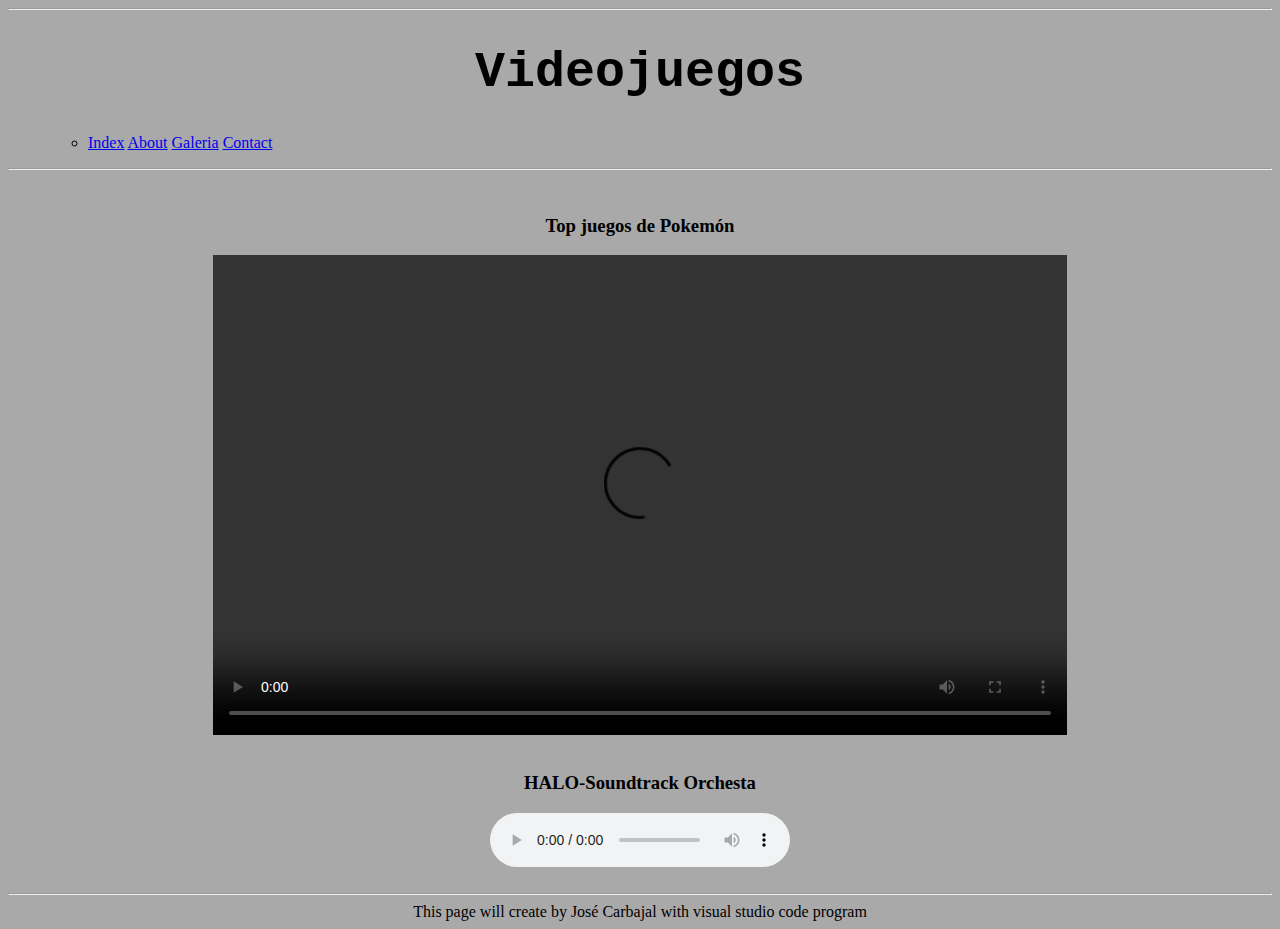
==== index.html @ a569f73f "Add files via upload" ====
<html>
    <head>
        <link rel="stylesheet" href="Style.css">
        <title>
            VideoGames
        </title>
        <hr>
    </head>
    <body>
        <h1>Videojuegos</h1>
        <div class="Menu">
            <menu>
                <ul>
                    <li>
                        <a href="index.html">Index</a>
                        <a href="about.html">About</a>
                        <a href="gallery.html">Galeria</a>
                        <a href="contact.html">Contact</a>
                    </li>
                </ul>
            </menu>
        </div>
        <hr>
        <br>
        <div class="videoINDEX">
            <h3>Top juegos de Pokemón</h3>
            <video controls src="fede.mp4" width="854" height="480"></video>
        </div>
        <br>
        <div class="audioINDEX">
            <h3>HALO-Soundtrack Orchesta</h3>
            <audio controls src="halo-soundtrack.mp3"></audio>
        </div>
        
        <br>
        
        
    </body>
    <hr>

    <div class="pie">
        <footer>This page will create by José Carbajal with visual studio code program</footer>
    </div>
    

</html>
---- Style.css ----
.pie{
    text-align: center;
}
h1{
    text-align: center;
    font-family: 'Courier New', Courier, monospace;
    font-size: 50px;
}
html{
    background-color:darkgray;
}

.videoINDEX{
    text-align: center;
    
}
.audioINDEX{
    text-align: center;
    display: block;
    
}

.contacto{
    text-align:left;
}
.TEXTO{
    text-align: center;
}

.imagenes{
    padding-left: 8%;
}
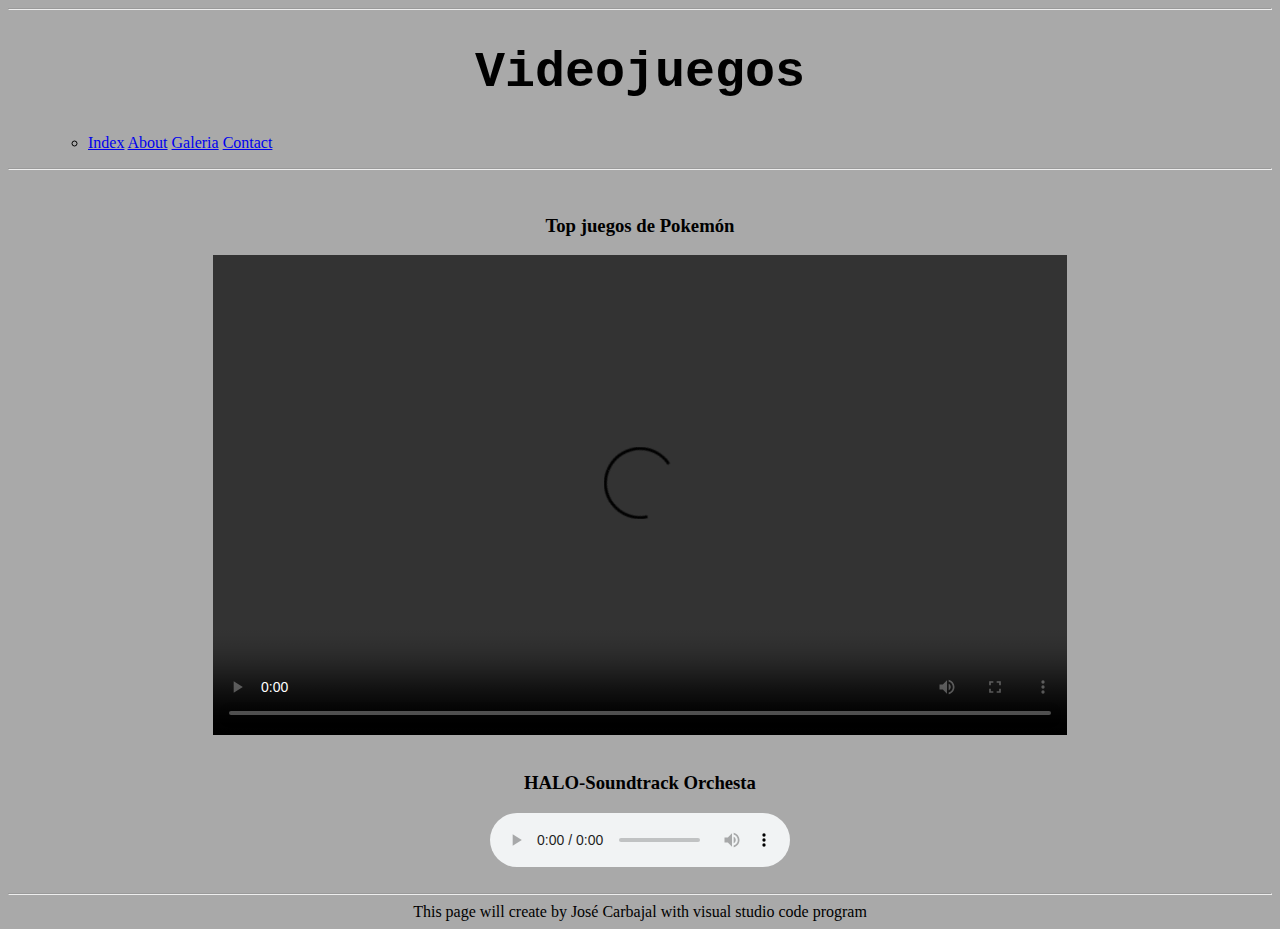
==== commit 463da89d: "Update index.html" ====
--- a/index.html
+++ b/index.html
@@ -1,6 +1,6 @@
 <html>
     <head>
-        <link rel="stylesheet" href="Style.css">
+        <link rel="stylesheet" href="style.css">
         <title>
             VideoGames
         </title>
@@ -43,4 +43,4 @@
     </div>
     
 
-</html>+</html>
--- a/style.css
+++ b/style.css
@@ -0,0 +1,32 @@
+.pie{
+    text-align: center;
+}
+h1{
+    text-align: center;
+    font-family: 'Courier New', Courier, monospace;
+    font-size: 50px;
+}
+html{
+    background-color:darkgray;
+}
+
+.videoINDEX{
+    text-align: center;
+    
+}
+.audioINDEX{
+    text-align: center;
+    display: block;
+    
+}
+
+.contacto{
+    text-align:left;
+}
+.TEXTO{
+    text-align: center;
+}
+
+.imagenes{
+    padding-left: 8%;
+}
